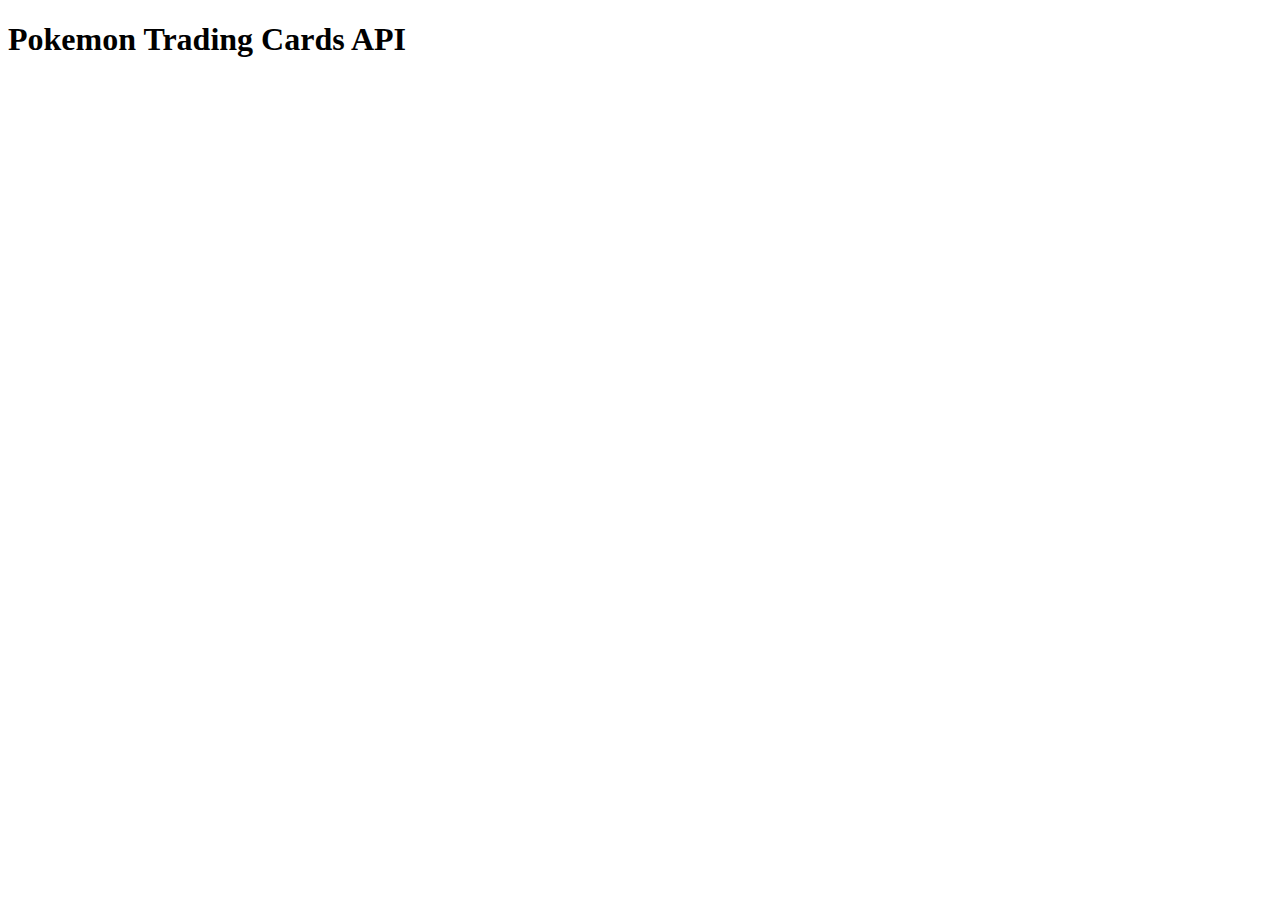
==== index.html @ 25002a6c "redo" ====
<!DOCTYPE html>
<html lang="en">
<head>

<!-- Page Title -->
    <title>Pokemon Trading Cards API</title>

<!-- Metadata -->
    <meta charset="UTF-8">
    <meta name="viewport" content="width=device-width, initial-scale=1.0">
    <meta http-equiv="X-UA-Compatible" content="ie=edge">

<!-- Favicons -->
<link rel="apple-touch-icon" sizes="180x180" href="/favicons/apple-touch-icon.png">
<link rel="icon" type="image/png" sizes="32x32" href="/favicons/favicon-32x32.png">
<link rel="icon" type="image/png" sizes="16x16" href="/favicons/favicon-16x16.png">
<link rel="manifest" href="/favicons/site.webmanifest">
<link rel="mask-icon" href="/favicons/safari-pinned-tab.svg" color="#5bbad5">
<meta name="msapplication-TileColor" content="#da532c">
<meta name="theme-color" content="#ffffff">
<!-- Normalize CSS via CDN -->

<!-- Required Plugin Stylesheets -->    
    
<!-- My Awesome Styling -->
    <link rel="stylesheet" href="/css/styles.css">

</head>

<body>
    
    <h1 class=header>Pokemon Trading Cards API</h1>

    <div id="app">
        <!--  JSON Data  -->
          
        
        
        </div>
    <!-- jQuery Library via CDN -->
    <script src="https://cdnjs.cloudflare.com/ajax/libs/jquery/3.3.1/jquery.min.js"></script>
    <!-- Plugins(s) -->
    <script src=""></script>
    <!-- My Scripts -->
    <script src="/js/scripts.js"></script>
</body>
</html>
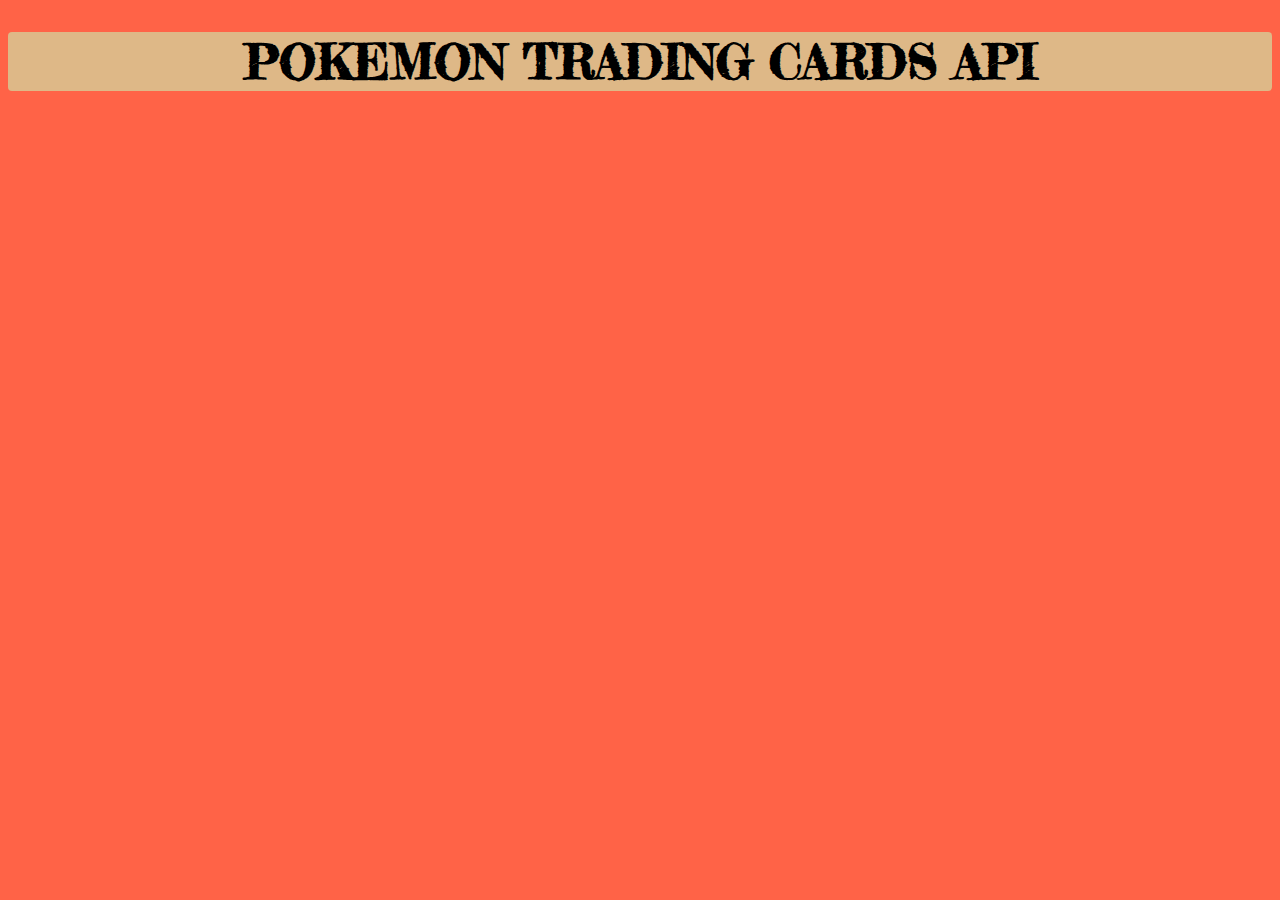
==== commit e2ae4715: "updates" ====
--- a/index.html
+++ b/index.html
@@ -23,7 +23,7 @@
 <!-- Required Plugin Stylesheets -->    
     
 <!-- My Awesome Styling -->
-    <link rel="stylesheet" href="/css/styles.css">
+    <link rel="stylesheet" href="/styles.css">
 
 </head>
 
@@ -42,6 +42,6 @@
     <!-- Plugins(s) -->
     <script src=""></script>
     <!-- My Scripts -->
-    <script src="/js/scripts.js"></script>
+    <script src="/scripts.js"></script>
 </body>
 </html>--- a/styles.css
+++ b/styles.css
@@ -0,0 +1,33 @@
+@import url('https://fonts.googleapis.com/css?family=Fredericka+the+Great');
+@import url('https://fonts.googleapis.com/css?family=Reem+Kufi');
+
+body{
+  background-color: tomato;
+}
+
+div{
+  display: inline-block;
+}
+
+.header{
+  border-radius: 4px;
+  text-align: center;
+  background-color: burlywood;
+  font-family: 'Fredericka the Great', cursive;
+  text-transform: uppercase;
+  font-size: 48px;
+}
+
+#header{
+  box-shadow: 10px 10px 15px;
+  font-family: 'Reem Kufi', sans-serif;
+  font-size: 20px;
+  align-content: center;
+  border-radius: 4px;
+  padding-top: -20px;
+    padding: 40px;
+  background-color: burlywood;
+    display: inline-block;
+    margin: 15px;
+    text-align: center;
+  }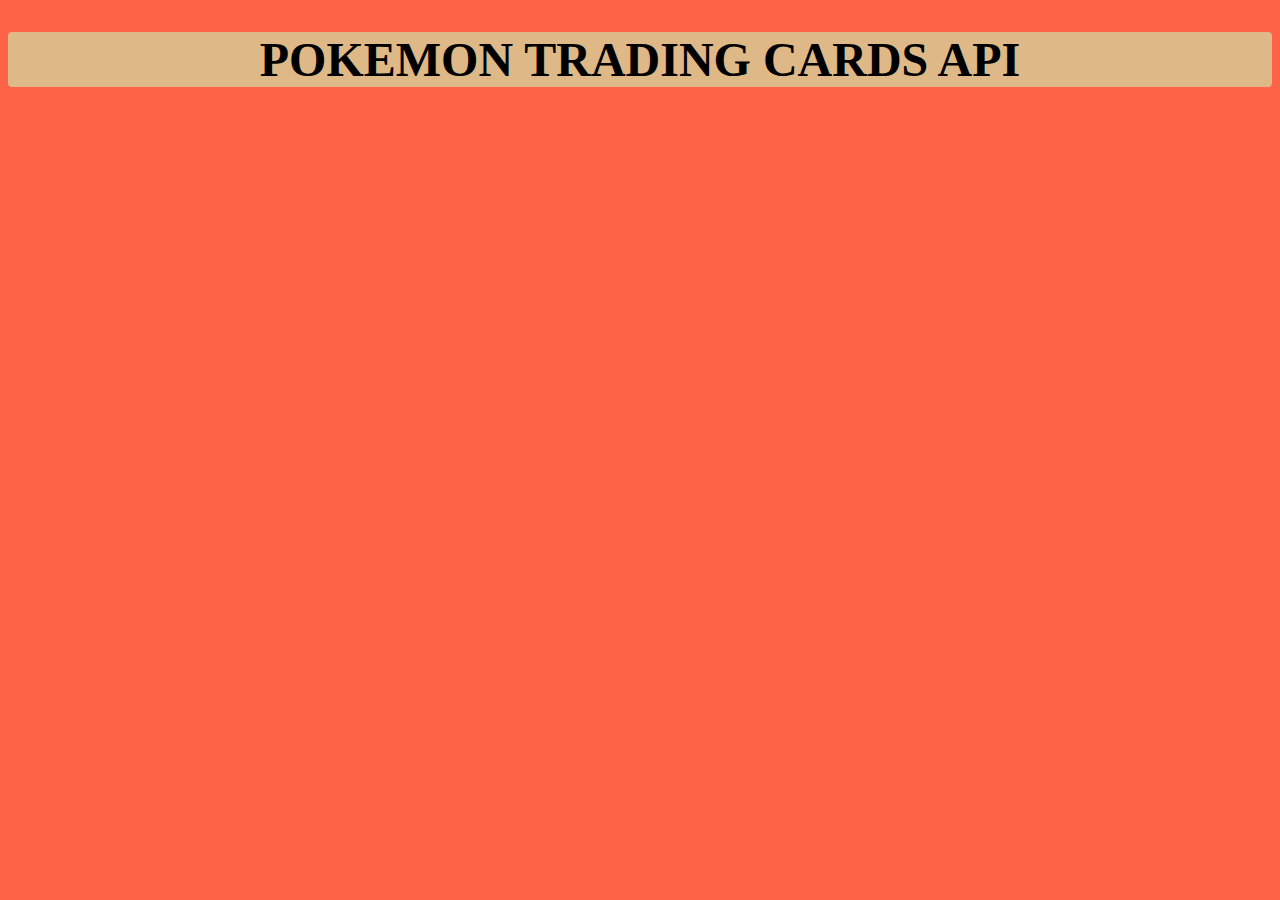
==== commit f4574d88: "test" ====
--- a/index.html
+++ b/index.html
@@ -23,7 +23,7 @@
 <!-- Required Plugin Stylesheets -->    
     
 <!-- My Awesome Styling -->
-    <link rel="stylesheet" href="/styles.css">
+    <link rel="stylesheet" href="./css/styles.css">
 
 </head>
 
@@ -40,8 +40,7 @@
     <!-- jQuery Library via CDN -->
     <script src="https://cdnjs.cloudflare.com/ajax/libs/jquery/3.3.1/jquery.min.js"></script>
     <!-- Plugins(s) -->
-    <script src=""></script>
     <!-- My Scripts -->
-    <script src="/scripts.js"></script>
+    <script src="./js/scripts.js"></script>
 </body>
 </html>--- a/css/styles.css
+++ b/css/styles.css
@@ -0,0 +1,33 @@
+/* @import url('https://fonts.googleapis.com/css?family=Fredericka+the+Great');
+@import url('https://fonts.googleapis.com/css?family=Reem+Kufi'); */
+
+body{
+  background-color: tomato;
+}
+
+div{
+  display: inline-block;
+}
+
+.header{
+  border-radius: 4px;
+  text-align: center;
+  background-color: burlywood;
+  font-family: 'Fredericka the Great', cursive;
+  text-transform: uppercase;
+  font-size: 48px;
+}
+
+#header{
+  box-shadow: 10px 10px 15px;
+  font-family: 'Reem Kufi', sans-serif;
+  font-size: 20px;
+  align-content: center;
+  border-radius: 4px;
+  padding-top: -20px;
+    padding: 40px;
+  background-color: burlywood;
+    display: inline-block;
+    margin: 15px;
+    text-align: center;
+  }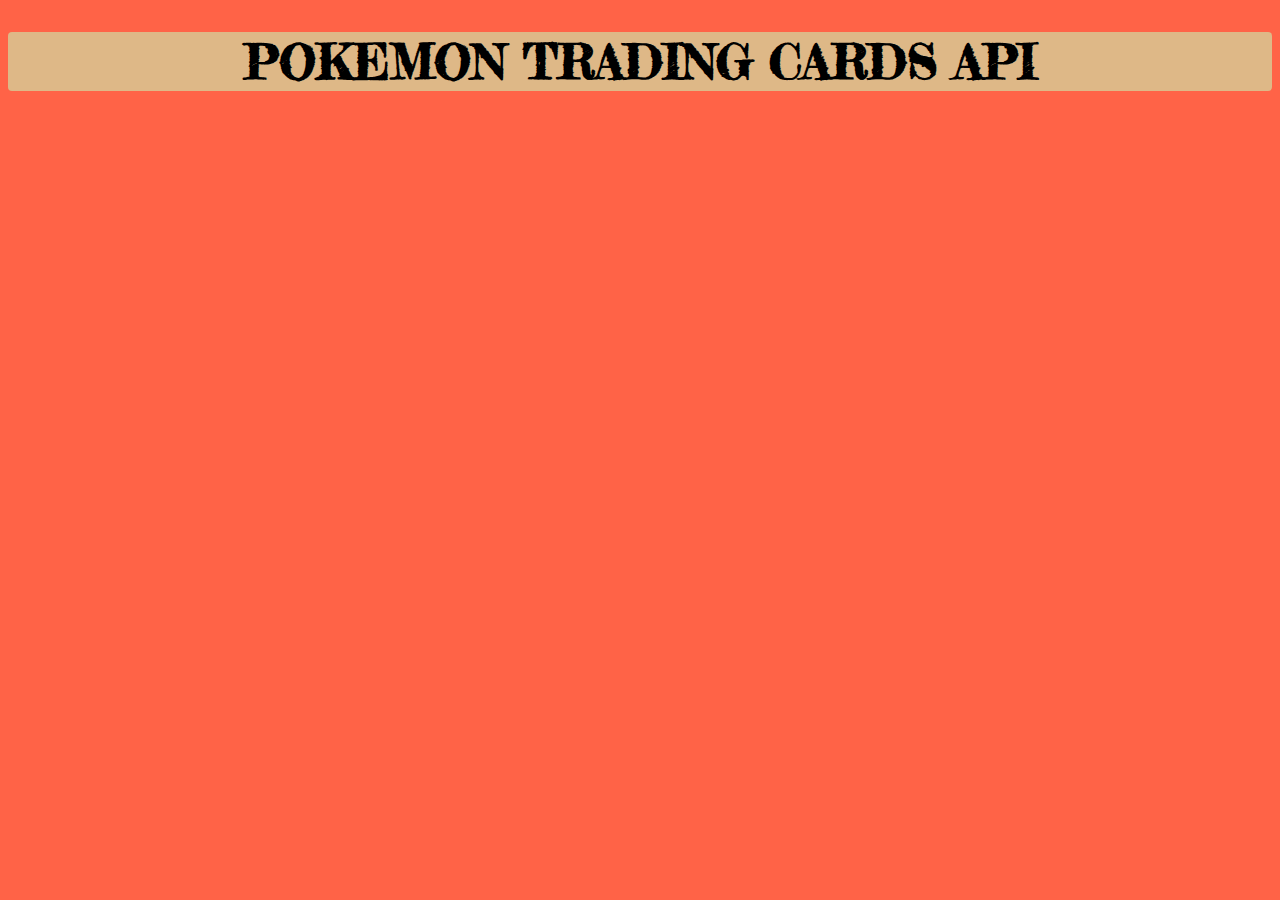
==== commit 26d3681f: "folders" ====
--- a/index.html
+++ b/index.html
@@ -11,11 +11,11 @@
     <meta http-equiv="X-UA-Compatible" content="ie=edge">
 
 <!-- Favicons -->
-<link rel="apple-touch-icon" sizes="180x180" href="/favicons/apple-touch-icon.png">
-<link rel="icon" type="image/png" sizes="32x32" href="/favicons/favicon-32x32.png">
-<link rel="icon" type="image/png" sizes="16x16" href="/favicons/favicon-16x16.png">
-<link rel="manifest" href="/favicons/site.webmanifest">
-<link rel="mask-icon" href="/favicons/safari-pinned-tab.svg" color="#5bbad5">
+<link rel="apple-touch-icon" sizes="180x180" href="./favicons/apple-touch-icon.png">
+<link rel="icon" type="image/png" sizes="32x32" href="./favicons/favicon-32x32.png">
+<link rel="icon" type="image/png" sizes="16x16" href="./favicons/favicon-16x16.png">
+<link rel="manifest" href="./favicons/site.webmanifest">
+<link rel="mask-icon" href="./favicons/safari-pinned-tab.svg" color="#5bbad5">
 <meta name="msapplication-TileColor" content="#da532c">
 <meta name="theme-color" content="#ffffff">
 <!-- Normalize CSS via CDN -->
@@ -23,7 +23,7 @@
 <!-- Required Plugin Stylesheets -->    
     
 <!-- My Awesome Styling -->
-    <link rel="stylesheet" href="./css/styles.css">
+    <link rel="stylesheet" href="/styles/styles.css">
 
 </head>
 
@@ -41,6 +41,6 @@
     <script src="https://cdnjs.cloudflare.com/ajax/libs/jquery/3.3.1/jquery.min.js"></script>
     <!-- Plugins(s) -->
     <!-- My Scripts -->
-    <script src="./js/scripts.js"></script>
+    <script src="/javascript/scripts.js"></script>
 </body>
 </html>--- a/styles/styles.css
+++ b/styles/styles.css
@@ -0,0 +1,33 @@
+@import url('https://fonts.googleapis.com/css?family=Fredericka+the+Great');
+@import url('https://fonts.googleapis.com/css?family=Reem+Kufi');
+
+body{
+  background-color: tomato;
+}
+
+div{
+  display: inline-block;
+}
+
+.header{
+  border-radius: 4px;
+  text-align: center;
+  background-color: burlywood;
+  font-family: 'Fredericka the Great', cursive;
+  text-transform: uppercase;
+  font-size: 48px;
+}
+
+#header{
+  box-shadow: 10px 10px 15px;
+  font-family: 'Reem Kufi', sans-serif;
+  font-size: 20px;
+  align-content: center;
+  border-radius: 4px;
+  padding-top: -20px;
+    padding: 40px;
+  background-color: burlywood;
+    display: inline-block;
+    margin: 15px;
+    text-align: center;
+  }